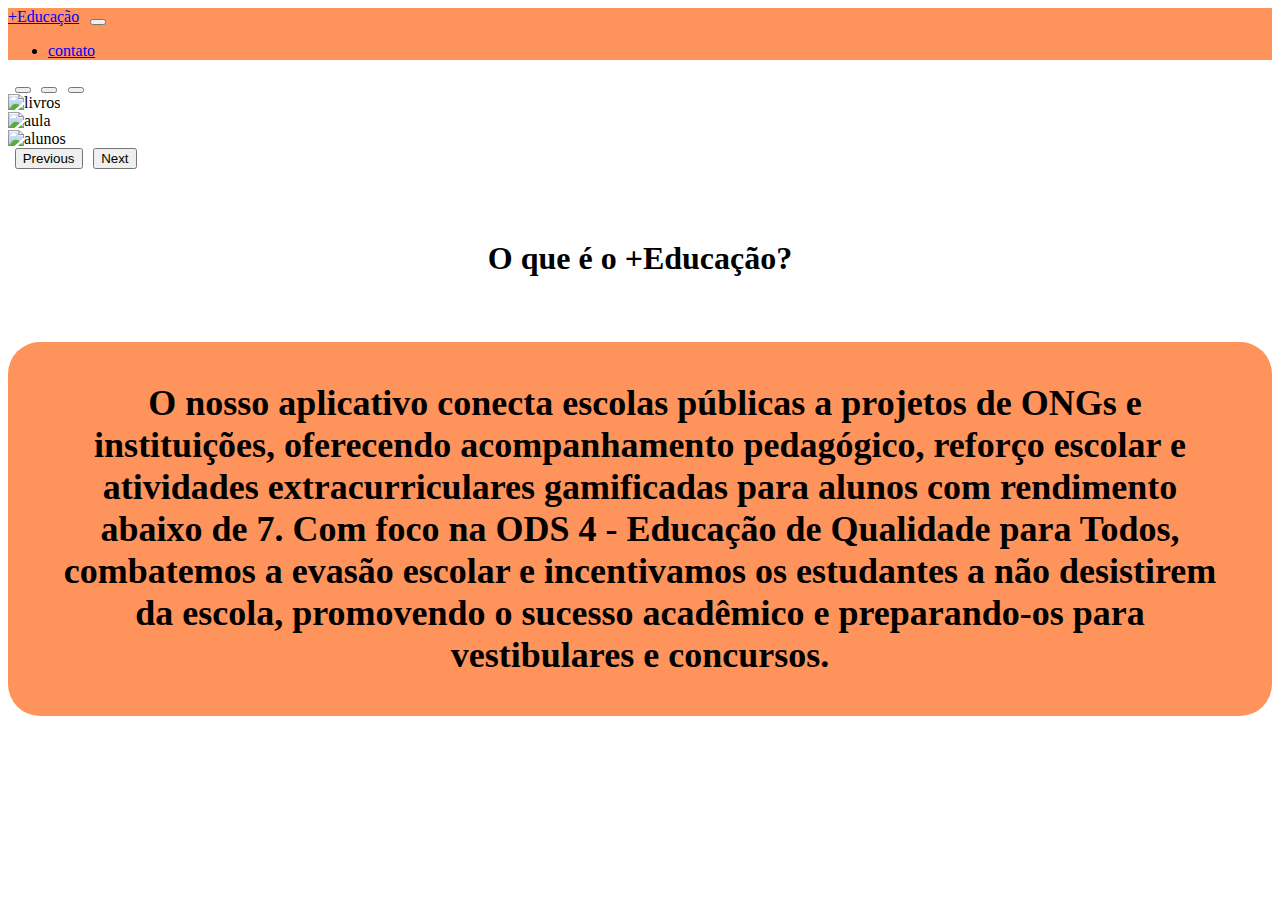
==== index.html @ 0f1f4d7b "Add files via upload" ====
<!doctype html>
<html lang="en">
  <head>
    <meta charset="utf-8">
    <meta name="viewport" content="width=device-width, initial-scale=1">
    <title>+Educação</title>
    <link   rel="stylesheet" href="styles.css">
    <link href="https://cdn.jsdelivr.net/npm/bootstrap@5.3.0/dist/css/bootstrap.min.css" rel="stylesheet" integrity="sha384-9ndCyUaIbzAi2FUVXJi0CjmCapSmO7SnpJef0486qhLnuZ2cdeRhO02iuK6FUUVM" crossorigin="anonymous">
  </head>
  
  <body background="https://encrypted-tbn0.gstatic.com/images?q=tbn:ANd9GcSSM7qpETcypekzcd8bZM85y9R7j5UUUr3pxUZcPmClVkeJYLHMsKDhTklFoXUd0oGfpoE&usqp=CAU">
   
    <nav class="navbar fixed-top" style="background-color: #FE935B;>
  <div class="container-fluid">
    <a class="navbar-brand" href="#">+Educação</a>
    <button class="navbar-toggler" type="button" data-bs-toggle="collapse" data-bs-target="#navbarNav" aria-controls="navbarNav" aria-expanded="false" aria-label="Toggle navigation">
      <span class="navbar-toggler-icon"></span>
    </button>
    <div class="collapse navbar-collapse" id="navbarNav">
      <ul class="navbar-nav">
        <li class="nav-item">
          <a class="nav-link" href="contato.html">contato</a>
        </li>        
      </ul>
    </div>
  </div>
</nav>

  <div id="carouselExampleIndicators" class="carousel slide">
  <div class="carousel-indicators">
    <button type="button" data-bs-target="#carouselExampleIndicators" data-bs-slide-to="0" class="active" aria-current="true" aria-label="Slide 1"></button>
    <button type="button" data-bs-target="#carouselExampleIndicators" data-bs-slide-to="1" aria-label="Slide 2"></button>
    <button type="button" data-bs-target="#carouselExampleIndicators" data-bs-slide-to="2" aria-label="Slide 3"></button>
  </div>
  <div class="carousel-inner">
    <div class="carousel-item active">
      <img src="https://www.revistabula.com/wp/wp-content/uploads/2016/12/Melhores-livros-610x350.jpg.webp" class="d-block w-100 " alt="livros">
    </div>
      <div class="carousel-item">
      <img src="https://images.educamaisbrasil.com.br/content/noticias/professores-como-manter-a-disciplina-em-sala-de-aula_g.jpg" class="d-block w-100" alt="aula">
    </div>
    <div class="carousel-item">
      <img src="https://jornadaedu.com.br/wp-content/uploads/2019/09/PostEnsinoRealidade.jpg" class="d-block w-100" alt="alunos">
    </div>
  </div>
  <button class="carousel-control-prev" type="button" data-bs-target="#carouselExampleIndicators" data-bs-slide="prev">
    <span class="carousel-control-prev-icon" aria-hidden="true"></span>
    <span class="visually-hidden">Previous</span>
  </button>
  <button class="carousel-control-next" type="button" data-bs-target="#carouselExampleIndicators" data-bs-slide="next">
    <span class="carousel-control-next-icon" aria-hidden="true"></span>
    <span class="visually-hidden">Next</span>
  </button>
</div> 
 
    <h1 class="textback2">O que é o +Educação?</h1>
  
    
    <div class="textback">
       <h1 class="text"> 
     O nosso aplicativo conecta escolas públicas a projetos de ONGs e instituições, oferecendo acompanhamento pedagógico, reforço escolar e atividades extracurriculares gamificadas para alunos com rendimento abaixo de 7. Com foco na ODS 4 - Educação de Qualidade para Todos, combatemos a evasão escolar e incentivamos os estudantes a não desistirem da escola, promovendo o sucesso acadêmico e preparando-os para vestibulares e concursos.
   </h1>  
  </div>

    <script src="https://cdn.jsdelivr.net/npm/bootstrap@5.3.0/dist/js/bootstrap.bundle.min.js" integrity="sha384-geWF76RCwLtnZ8qwWowPQNguL3RmwHVBC9FhGdlKrxdiJJigb/j/68SIy3Te4Bkz" crossorigin="anonymous"></script>
  
  </body>
</html>
---- styles.css ----
h1{
  text-align: center;  
} 
.titulo{
  color: black;
  position: relative;
  top: 50px;
  
}

.text{
  text-indent: 10px;
  font-size: 36px;
  padding: 40px;
}

.textback{
  background-color:#FE935B ;
  vertical-align: middle;
  border-radius: 2em;
  position: relative;
  top: 50px;
}

.textback2{
  vertical-align: middle;
  position: relative;
  top: 30px;
  border-radius: 1em;
  
  padding: 20px;
}

form {
    margin: 0 auto;
    width: 400px;
    padding: 1em;
    border-radius: 1em;
  background-color:#FE935B ;
  position: relative;
  top: 80px;
}

form div + div {
    margin-top: 1em;
}

label {
    
    display: inline-block;
    width: 90px;
    text-align:right;
}

input, textarea {
    font: 1em sans-serif;
    width: 300px;
    -moz-box-sizing: border-box;
    box-sizing: border-box;
    border: 1px solid #999;
}

input:focus, textarea:focus {
    border-color: #000;
}

textarea {
    vertical-align: top;
    height: 5em;
    resize: vertical;
}

.button {
    padding-left: 90px; 
}
button {
    margin-left: .5em;
}
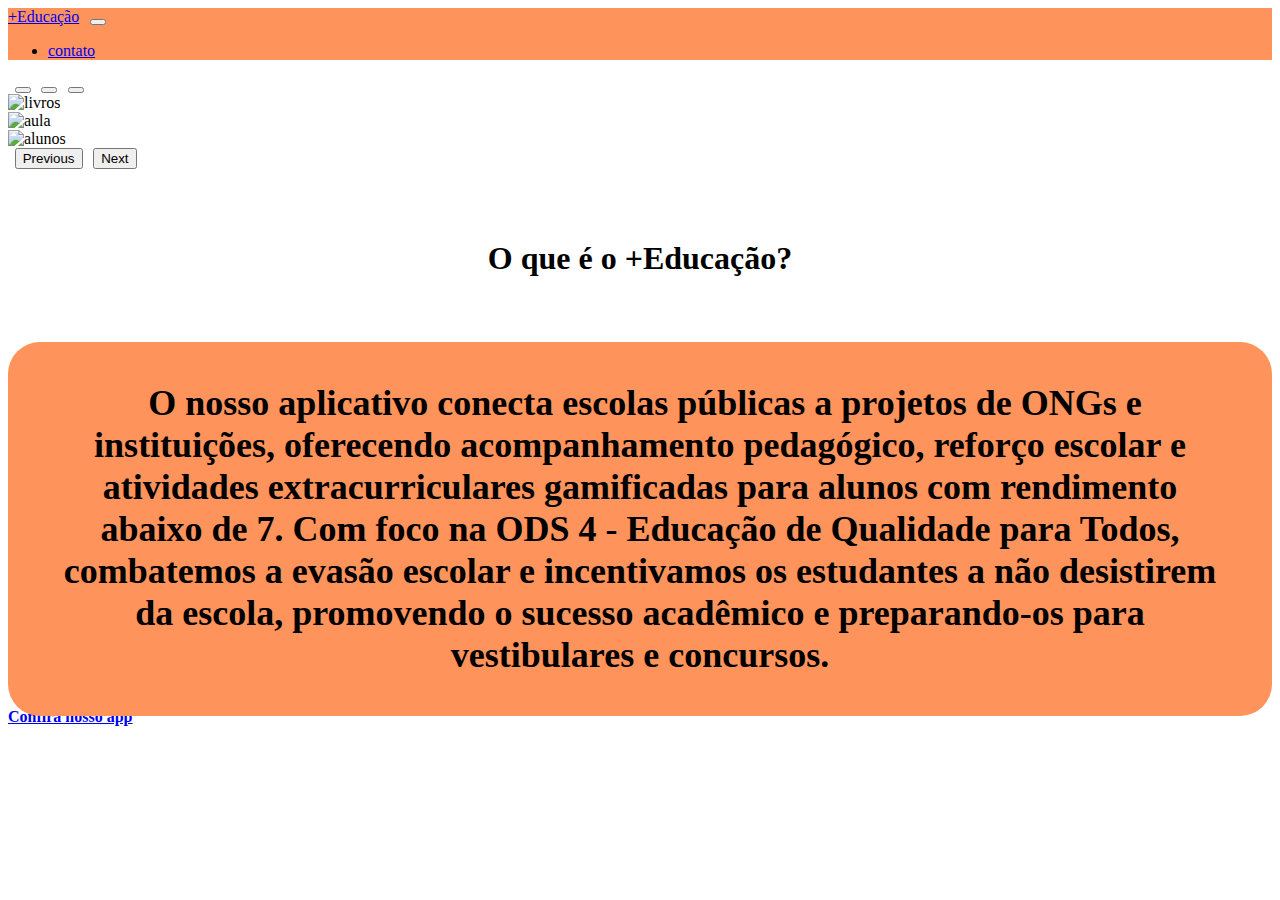
==== commit 5a7edec4: "Update index.html" ====
--- a/index.html
+++ b/index.html
@@ -61,6 +61,10 @@
      O nosso aplicativo conecta escolas públicas a projetos de ONGs e instituições, oferecendo acompanhamento pedagógico, reforço escolar e atividades extracurriculares gamificadas para alunos com rendimento abaixo de 7. Com foco na ODS 4 - Educação de Qualidade para Todos, combatemos a evasão escolar e incentivamos os estudantes a não desistirem da escola, promovendo o sucesso acadêmico e preparando-os para vestibulares e concursos.
    </h1>  
   </div>
+  <br>
+<div class="buttonapp">
+  <a class="confira" href="https://www.figma.com/proto/H8CAtQCLhIKkVAsNfgF4x0/Untitled?type=design&node-id=219-73&scaling=scale-down&page-id=0%3A1&starting-point-node-id=219%3A73&show-proto-sidebar=1"><b>Confira nosso app</b> </a>
+</div>
 
     <script src="https://cdn.jsdelivr.net/npm/bootstrap@5.3.0/dist/js/bootstrap.bundle.min.js" integrity="sha384-geWF76RCwLtnZ8qwWowPQNguL3RmwHVBC9FhGdlKrxdiJJigb/j/68SIy3Te4Bkz" crossorigin="anonymous"></script>
   
